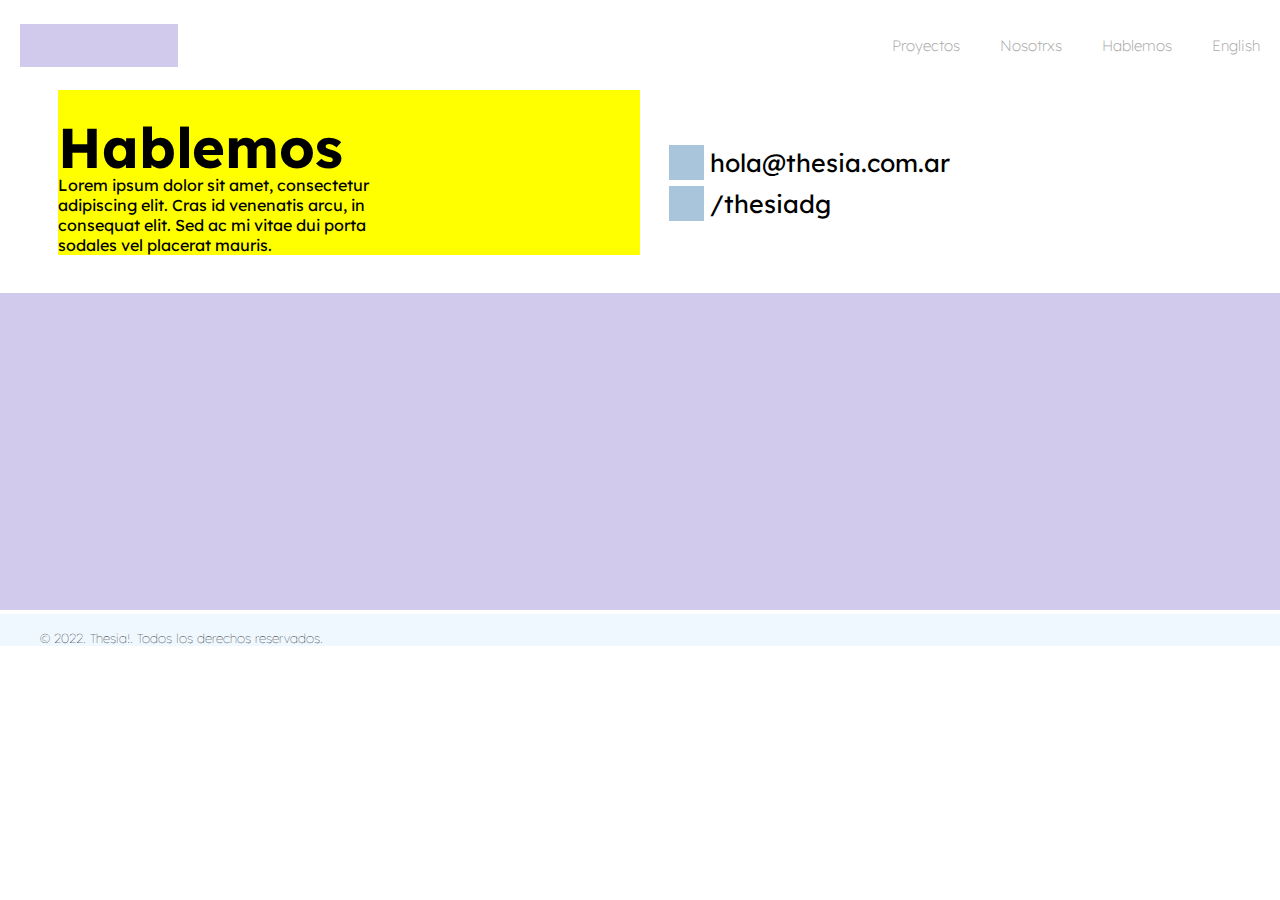
==== pages/hablemos.html @ 82d1ef0d "SASS" ====
<!DOCTYPE html>
<html lang="en">

<head>
    <meta charset="UTF-8">
    <meta http-equiv="X-UA-Compatible" content="IE=edge">
    <meta name="viewport" content="width=device-width, initial-scale=1.0">

    <!-- Libreria de animacion -->
    <link rel="stylesheet" href="https://cdnjs.cloudflare.com/ajax/libs/animate.css/4.1.1/animate.min.css">

    <!-- Estilo -->
    <link rel="stylesheet" href="../css/style.css">

    <!-- Fuentes -->
    <link rel="preconnect" href="https://fonts.googleapis.com">
    <link rel="preconnect" href="https://fonts.gstatic.com" crossorigin>
    <link href="https://fonts.googleapis.com/css2?family=Lexend:wght@300;500;600;700&display=swap" rel="stylesheet">

    <!-- FavIcon -->
    <link rel="shortcut icon" href="../img/THS-fav-icon.png">
    <title>Thesia</title>
</head>


<body>
    <div class="grillaHablemos">
        <!-- Header -->
        <div class="header">
            <a class="headerLogo" href="../index.html"><img src="../img/THS-logo.png"></a>

            <nav class="navFlex">

                <ul class="headerMenu">
                    <li>
                        <a class="linkHeaderMenu" href="#">English</a>
                    </li>

                    <li>
                        <a class="linkHeaderMenu" href="../pages/hablemos.html">Hablemos</a>
                    </li>

                    <li>
                        <a class="linkHeaderMenu" href="../pages/nosotrxs.html">Nosotrxs</a>
                    </li>

                    <li>
                        <a class="linkHeaderMenu" href="../pages/proyectos.html">Proyectos</a>
                    </li>
                </ul>
            </nav>
        </div>

        <div class="wow animate__animated animate__fadeInUp hablemosTxt">
            <h2 class="hablemosTitulo">Hablemos</h2>
            <p class="hablemosParrafo">Lorem ipsum dolor sit amet, consectetur adipiscing elit. Cras id venenatis arcu,
                in consequat elit. Sed ac mi vitae dui porta sodales vel placerat mauris.</p>
        </div>

        <div class="wow animate__animated animate__fadeInUp contactos">
            <div class="contactosFila1">
                <a class="headerLogo" href="#"><img src="../img/THS-Hablemos-icon.png"></a>
                <p class="contactosTxt">hola@thesia.com.ar</p>
            </div>

            <div class="contactosFila2">
                <a class="headerLogo" href="#"><img src="../img/THS-Hablemos-icon.png"></a>
                <p class="contactosTxt">/thesiadg</p>
            </div>
        </div>

        <div class="wow animate__animated animate__fadeInUp bannerHablemos">
            <img class="hablemosBanner" src="../img/THS-Banner-arboles.png" alt="">
        </div>

        <div class="footer">
            <br>
            <p class="footer">© 2022. Thesia!. Todos los derechos reservados.</p>
        </div>
    </div>

    <!-- WOW -->
    <script src="./js/wow.js"></script>
    <script>
        new WOW().init();
    </script>

</body>

</html>
---- css/style.css ----
@charset "UTF-8";
/* Reseteo CSS */
* {
  margin: 0;
  padding: 0;
  list-style: none;
  text-decoration: none;
  border: none;
  outline: none; }

/* Fuentes */
/* Fuentes */
h2 {
  font-family: 'Lexend', sans-serif; }

p {
  font-family: 'Lexend', sans-serif; }

h3 {
  font-family: 'Lexend', sans-serif; }

h4 {
  font-family: 'Lexend', sans-serif; }

a {
  font-family: 'Lexend', sans-serif; }

/* Index */
/* Grilla Index */
.grilla {
  display: grid;
  grid-template-columns: 1fr 1fr 1fr 1fr 1fr 1fr;
  grid-template-rows: 90px 0.4fr 0.4fr 0.3fr 0.3fr 0.3fr 0.3fr 0.4fr 0.3fr 0.5fr 0.15fr;
  gap: 0px 0px;
  grid-auto-flow: row;
  grid-template-areas: "header header header header header header" "homeBanner homeBanner homeBanner homeBanner homeBanner homeBanner" "homeBanner homeBanner homeBanner homeBanner homeBanner homeBanner" "diseñoProposito diseñoProposito diseñoProposito diseñoProposito diseñoProposito diseñoProposito" "img1 img1 img2 img2 img3 img3" "img1 img1 img2 img2 img3 img3" "img4 img5 img5 img6 img6 boton" "img4 img5 img5 img6 img6 boton" "diseñoSomos diseñoSomos diseñoSomos diseñoSomos diseñoSomos diseñoSomos" "bannerArboles bannerArboles bannerArboles bannerArboles bannerArboles bannerArboles" "footer footer footer footer footer footer"; }

.header {
  grid-area: header;
  display: flex;
  flex-direction: row;
  justify-content: space-between;
  padding-left: 20px; }

.homeBanner {
  grid-area: homeBanner;
  background-color: blue; }

.diseñoProposito {
  grid-area: diseñoProposito;
  background-color: yellow;
  display: flex;
  flex-direction: row;
  flex-wrap: wrap;
  justify-content: space-around;
  align-items: center; }

.img1 {
  grid-area: img1;
  background-color: chartreuse;
  margin-top: 10px; }

.img2 {
  grid-area: img2;
  background-color: crimson;
  margin-top: 10px; }

.img3 {
  grid-area: img3;
  background-color: deeppink;
  margin-top: 10px; }

.img4 {
  grid-area: img4;
  background-color: khaki;
  margin-top: 10px; }

.img5 {
  grid-area: img5;
  background-color: olivedrab;
  margin-top: 10px; }

.img6 {
  grid-area: img6;
  background-color: salmon;
  margin-top: 10px; }

.boton {
  grid-area: boton;
  background-color: #24b616;
  margin-top: 10px;
  display: flex;
  align-items: center; }

.diseñoSomos {
  grid-area: diseñoSomos;
  background-color: plum;
  display: flex;
  flex-direction: row;
  flex-wrap: wrap;
  justify-content: space-around;
  align-items: center; }

.bannerArboles {
  grid-area: bannerArboles;
  background-color: powderblue; }

.footer {
  grid-area: footer;
  font-weight: 100;
  font-size: 13px;
  background-color: aliceblue;
  padding-left: 20px; }

/* Header */
.navFlex {
  display: flex;
  align-items: center; }

.headerLogo {
  display: flex;
  align-items: center; }

.headerMenu {
  display: flex;
  flex-direction: row-reverse;
  justify-content: space-between; }

.linkHeaderMenu {
  padding-left: 20px;
  padding-right: 20px;
  font-size: 15px;
  text-align: right;
  font-weight: 200;
  color: darkgray; }

.linkHeaderMenu:hover {
  font-weight: 500;
  color: #d1caec;
  text-decoration: underline; }

/* BannerHome */
.imgBannerPrincipal {
  width: 100%; }

/* Diseño con proposito y Somos lo que diseñamos */
.diseñoTitulo {
  font-family: 'Lexend', sans-serif;
  font-size: 56px;
  text-align: left;
  padding-left: 20px;
  line-height: 56px; }

.diseñoParrafo {
  font-family: 'Lexend', sans-serif;
  width: 40%;
  padding-left: 40px;
  text-align: right; }

/* Galeria de proyectos */
.imgGeneral {
  display: flex;
  align-items: center;
  justify-content: center; }

.segundaLineaBoton {
  font-size: 56px;
  text-align: left;
  font-weight: 900;
  color: #000000;
  line-height: 50px;
  position: absolute;
  left: 75%; }

/* Banner Arboles */
.imgArboles {
  width: 100%; }

/* Proyectos */
/* PAGINA PROYECTOS */
.grillaProyectos {
  display: grid;
  grid-template-columns: 1fr 1fr 1fr;
  grid-template-rows: 90px 0.3fr 0.5fr 1fr 1fr 1fr 0.15fr;
  gap: 0px 0px;
  grid-auto-flow: row;
  grid-template-areas: "header header header" "tituloProyectos tituloProyectos tituloProyectos" "menuProyectos menuProyectos menuProyectos" "imgPro1 imgPro2 imgPro3" "imgPro4 imgPro5 imgPro6" "imgPro7 imgPro8 imgPro9" "footer footer footer"; }

.header {
  grid-area: header; }

.tituloProyectos {
  grid-area: tituloProyectos;
  font-family: 'Lexend', sans-serif;
  font-size: 36px;
  text-align: left;
  padding-left: 20px; }

.menuProyectos {
  grid-area: menuProyectos; }

.imgPro1 {
  grid-area: imgPro1;
  display: flex;
  justify-content: center;
  background-color: #484747;
  overflow: hidden; }

.imgPro2 {
  grid-area: imgPro2;
  display: flex;
  justify-content: center;
  background-color: aquamarine;
  overflow: hidden; }

.imgPro3 {
  grid-area: imgPro3;
  display: flex;
  justify-content: center;
  background-color: brown;
  overflow: hidden; }

.imgPro4 {
  grid-area: imgPro4;
  display: flex;
  justify-content: center;
  background-color: cadetblue;
  overflow: hidden; }

.imgPro5 {
  grid-area: imgPro5;
  display: flex;
  justify-content: center;
  background-color: crimson;
  overflow: hidden; }

.imgPro6 {
  grid-area: imgPro6;
  display: flex;
  justify-content: center;
  background-color: darkviolet;
  overflow: hidden; }

.imgPro7 {
  grid-area: imgPro7;
  display: flex;
  justify-content: center;
  background-color: deeppink;
  overflow: hidden; }

.imgPro8 {
  grid-area: imgPro8;
  display: flex;
  justify-content: center;
  background-color: gold;
  overflow: hidden; }

.imgPro9 {
  grid-area: imgPro9;
  display: flex;
  justify-content: center;
  background-color: lightsalmon;
  overflow: hidden; }

.footer {
  grid-area: footer; }

/* Menu de proyectos */
.proyectosMenu {
  display: flex;
  flex-direction: row;
  justify-content: space-around;
  margin-bottom: 2%;
  margin-top: 3%; }

.proyectoBoton {
  font-size: 17px;
  font-weight: 100;
  border: solid 1px #484747;
  padding: 9px;
  border-radius: 30px; }

.proyectoBoton:hover {
  background-color: #484747; }

.proyectoLink {
  color: #484747; }

.proyectoLink:hover {
  color: azure; }

/* Nosotros */
/* Grilla Nosotrxs */
.grillaNosotrxs {
  display: grid;
  grid-template-columns: 0.3fr 1fr 1fr 1fr 1fr 0.3fr;
  grid-template-rows: 90px 1fr 1fr 1fr 1fr 1fr 1fr 0.15fr;
  gap: 0px 0px;
  grid-auto-flow: row;
  grid-template-areas: "header header header header header header" "Banner-Nosotrxs Banner-Nosotrxs Banner-Nosotrxs Banner-Nosotrxs Banner-Nosotrxs Banner-Nosotrxs" "Banner-Nosotrxs Banner-Nosotrxs Banner-Nosotrxs Banner-Nosotrxs Banner-Nosotrxs Banner-Nosotrxs" ". card1 card1 card2 card2 ." ". card1 card1 card2 card2 ." ". card3 card3 card4 card4 ." ". card3 card3 card4 card4 ." "footerNosotrxs footerNosotrxs footerNosotrxs footerNosotrxs footerNosotrxs footerNosotrxs"; }

.header {
  grid-area: header; }

.Banner-Nosotrxs {
  grid-area: Banner-Nosotrxs; }

.card1 {
  grid-area: card1;
  display: flex;
  flex-direction: column;
  align-items: center;
  margin-top: 5%; }

.card2 {
  grid-area: card2;
  display: flex;
  flex-direction: column;
  align-items: center;
  margin-top: 5%; }

.card3 {
  grid-area: card3;
  display: flex;
  flex-direction: column;
  align-items: center;
  margin-top: 8%; }

.card4 {
  grid-area: card4;
  display: flex;
  flex-direction: column;
  align-items: center;
  margin-top: 8%; }

.footerNosotrxs {
  grid-area: footerNosotrxs; }

/* Nosotrxs */
.nosotrosBanner {
  width: 100%; }

/* Cards */
.nosotrosCardImg {
  width: 25%; }

.nosotrosCardTitulo {
  font-size: 32px;
  text-align: center; }

.nosotrosCardTxt {
  padding-top: 3%;
  font-size: 14px;
  text-align: center;
  width: 85%; }

/* Footer */
.footerNos {
  grid-area: footer;
  font-weight: 100;
  font-size: 13px;
  background-color: aliceblue;
  padding-left: 20px;
  margin-top: 3%; }

/* Hablemos */
/* Grilla Hablemos */
.grillaHablemos {
  display: grid;
  grid-template-columns: 0.1fr 1fr 1fr 0.1fr;
  grid-template-rows: 90px 0.2fr 1fr 0.15fr;
  gap: 0px 0px;
  grid-auto-flow: row;
  grid-template-areas: "header header header header" ". hablemosTxt contactos ." "bannerHablemos bannerHablemos bannerHablemos bannerHablemos" "footer footer footer footer"; }

.header {
  grid-area: header; }

.hablemosTxt {
  grid-area: hablemosTxt;
  background-color: yellow;
  flex-wrap: wrap;
  text-align: left;
  padding-top: 5%; }

.contactos {
  grid-area: contactos;
  padding-left: 5%; }

.bannerHablemos {
  grid-area: bannerHablemos; }

.footer {
  grid-area: footer; }

/* Hablemos columna izquierda */
.hablemosTitulo {
  font-size: 56px;
  text-align: left;
  line-height: 56px; }

.hablemosParrafo {
  display: block;
  width: 60%;
  text-align: left; }

.contactosFila1 {
  display: flex;
  flex-direction: row;
  align-items: center;
  padding-top: 10%; }

.contactosFila2 {
  display: flex;
  flex-direction: row;
  align-items: center;
  padding-top: 1%; }

.contactosTxt {
  padding-left: 1%;
  font-size: 25px; }

.hablemosBanner {
  width: 100%;
  padding-top: 3%; }

/* MEDIA QUERYS */
/* Chico */
@media (max-width: 768px) and (min-width: 150px) {
  .grilla {
    grid-template-rows: 110px 0.5fr 0.19fr 0.2fr 0.3fr 0.3fr 0.3fr 0.4fr 0.3fr 0.5fr 0.15fr; }
  .header {
    grid-area: header;
    display: flex;
    flex-direction: column;
    align-items: center;
    padding-top: 2%;
    margin-bottom: 3%; }
  .diseñoProposito {
    grid-area: diseñoProposito;
    background-color: yellow;
    display: flex;
    flex-direction: column; }
  .diseñoTitulo {
    font-family: 'Lexend', sans-serif;
    font-size: 56px;
    text-align: center;
    line-height: 56px;
    padding-top: 5%; }
  .diseñoParrafo {
    font-family: 'Lexend', sans-serif;
    width: 40%;
    text-align: center;
    width: 90%;
    padding-top: 5%; }
  .segundaLineaBoton {
    font-size: 30px;
    text-align: left;
    font-weight: 900;
    color: #000000;
    line-height: 30px;
    position: absolute;
    left: 55%; }
  /* PAGINA PROYECTOS */
  .proyectosMenu {
    display: flex;
    flex-direction: row;
    flex-wrap: wrap;
    justify-content: center;
    margin-bottom: 2%;
    margin-top: 3%; }
  .proyectoBoton {
    font-size: 12px;
    font-weight: 100;
    border: solid 1px #484747;
    padding: 9px;
    border-radius: 30px;
    margin: 4px; }
  .grillaProyectos {
    grid-template-rows: 110px 0.3fr 0.5fr 1fr 1fr 1fr 0.15fr; }
  /* Nosotros */
  .grillaNosotrxs {
    grid-template-rows: 110px 0.7fr 0.28fr 1fr 1fr 1fr 1fr 0.15fr; }
  .card1 {
    grid-area: card1;
    display: flex;
    flex-direction: column;
    align-items: center;
    margin-top: 8%; }
  .card2 {
    grid-area: card2;
    display: flex;
    flex-direction: column;
    align-items: center;
    margin-top: 8%; }
  .nosotrosCardImg {
    width: 40%; }
  .nosotrosCardTitulo {
    font-size: 25px;
    text-align: center; }
  /* Hablemos */
  .grillaHablemos {
    display: grid;
    grid-template-columns: 0.1fr 1fr 1fr 0.1fr;
    grid-template-rows: 110px 0.6fr 0.4fr 1fr 0.15fr;
    gap: 0px 0px;
    grid-auto-flow: row;
    grid-template-areas: "header header header header" "hablemosTxt hablemosTxt hablemosTxt hablemosTxt" "contactos contactos contactos contactos" "bannerHablemos bannerHablemos bannerHablemos bannerHablemos" "footer footer footer footer"; }
  .contactosFila1 {
    padding-top: 5%; }
  .contactosFila2 {
    padding-top: 1%; }
  .hablemosTitulo {
    padding-left: 3%; }
  .hablemosParrafo {
    padding-left: 3%; } }

/* Mediano */
@media (max-width: 992px) and (min-width: 769px) {
  /* Index */
  .segundaLineaBoton {
    font-size: 56px;
    text-align: left;
    font-weight: 900;
    color: #000000;
    line-height: 50px;
    position: absolute;
    left: 60%; }
  /* Nosotrxs */
  .grillaNosotrxs {
    grid-template-rows: 90px 0.4fr 1fr 1fr 1fr 1fr 1fr 0.15fr; }
  .grillaHablemos {
    display: grid;
    grid-template-columns: 0.1fr 1fr 1fr 0.1fr;
    grid-template-rows: 90px 0.6fr 0.4fr 1fr 0.15fr;
    gap: 0px 0px;
    grid-auto-flow: row;
    grid-template-areas: "header header header header" "hablemosTxt hablemosTxt hablemosTxt hablemosTxt" "contactos contactos contactos contactos" "bannerHablemos bannerHablemos bannerHablemos bannerHablemos" "footer footer footer footer"; }
  .contactosFila1 {
    padding-top: 5%; }
  .contactosFila2 {
    padding-top: 1%; }
  .hablemosTitulo {
    padding-left: 3%; }
  .hablemosParrafo {
    padding-left: 3%; }
  /* Proyectos */
  .proyectoBoton {
    font-size: 13px;
    font-weight: 100;
    border: solid 1px #484747;
    padding: 9px;
    border-radius: 30px; } }

/* Grande */
@media (max-width: 1200px) and (min-width: 993px) {
  /* Index */
  .grilla {
    grid-template-rows: 90px 0.4fr 0.4fr 0.6fr 0.3fr 0.3fr 0.3fr 0.4fr 0.6fr 0.5fr 0.15fr; }
  .segundaLineaBoton {
    font-size: 56px;
    text-align: left;
    font-weight: 900;
    color: #000000;
    line-height: 50px;
    position: absolute;
    left: 70%; } }
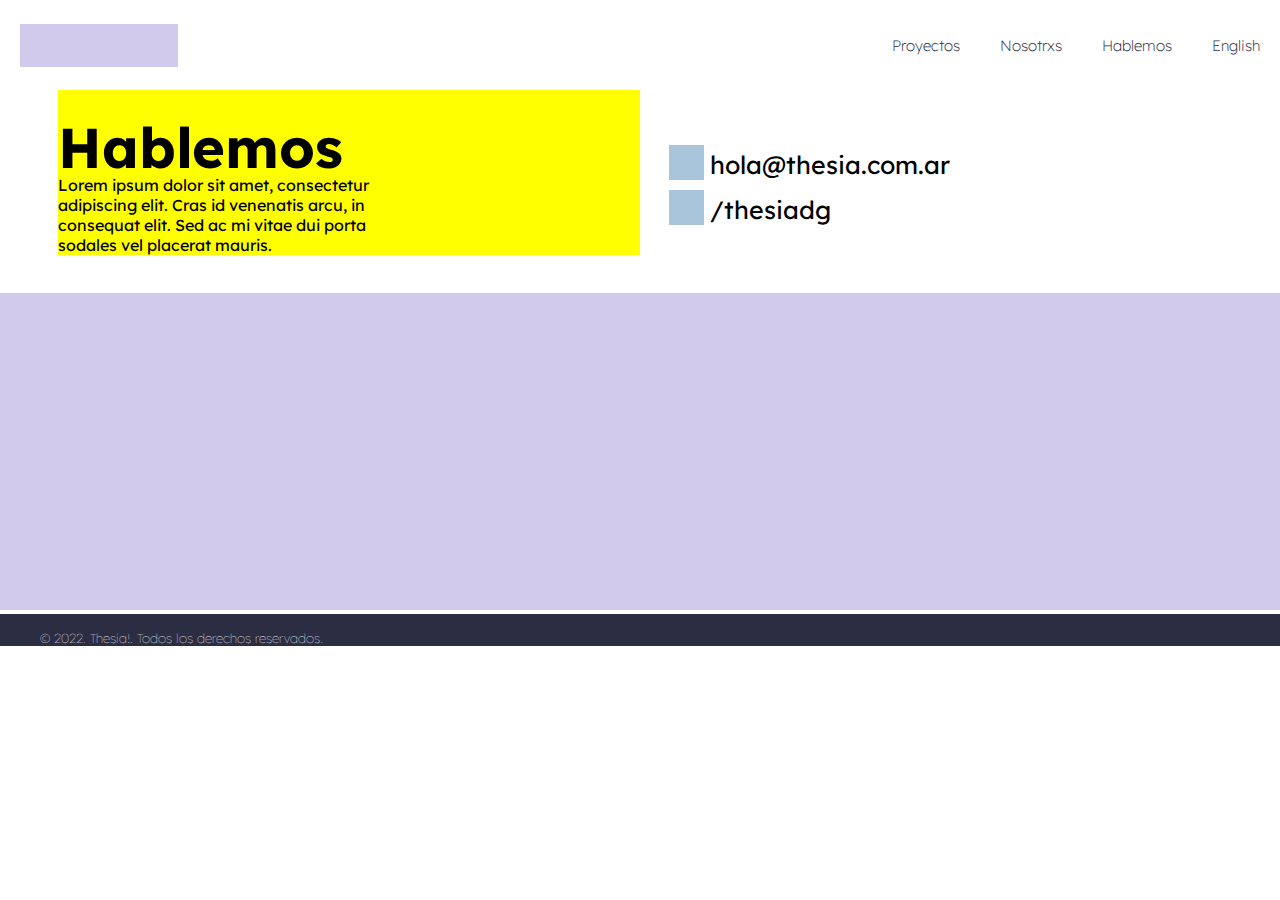
==== commit 61b9ee52: "Sume SEO y cambios en SASS" ====
--- a/pages/hablemos.html
+++ b/pages/hablemos.html
@@ -5,6 +5,10 @@
     <meta charset="UTF-8">
     <meta http-equiv="X-UA-Compatible" content="IE=edge">
     <meta name="viewport" content="width=device-width, initial-scale=1.0">
+    <title>Thesia</title>
+    <meta name="keywords"
+        content="diseño grafico, diseño, ilustracion, diseño editorial, UXUI, packaging, fotografia, branding, redes sociales, web, motion graphics">
+    <meta name="description" content="Contacto con estudio de diseño grafico especializado en diseño editorial">
 
     <!-- Libreria de animacion -->
     <link rel="stylesheet" href="https://cdnjs.cloudflare.com/ajax/libs/animate.css/4.1.1/animate.min.css">
@@ -19,7 +23,7 @@
 
     <!-- FavIcon -->
     <link rel="shortcut icon" href="../img/THS-fav-icon.png">
-    <title>Thesia</title>
+
 </head>
 
 
@@ -70,7 +74,7 @@
         </div>
 
         <div class="wow animate__animated animate__fadeInUp bannerHablemos">
-            <img class="hablemosBanner" src="../img/THS-Banner-arboles.png" alt="">
+            <img class="hablemosBanner" src="../img/THS-Banner-arboles.png" alt="Banner hablemos">
         </div>
 
         <div class="footer">
--- a/css/style.css
+++ b/css/style.css
@@ -10,21 +10,11 @@
 
 /* Fuentes */
 /* Fuentes */
-h2 {
+h2, p, h3, h4, a {
   font-family: 'Lexend', sans-serif; }
 
-p {
-  font-family: 'Lexend', sans-serif; }
-
-h3 {
-  font-family: 'Lexend', sans-serif; }
-
-h4 {
-  font-family: 'Lexend', sans-serif; }
-
-a {
-  font-family: 'Lexend', sans-serif; }
-
+/* Colores */
+/* Colores */
 /* Index */
 /* Grilla Index */
 .grilla {
@@ -45,20 +35,46 @@
  "bannerArboles bannerArboles bannerArboles bannerArboles bannerArboles bannerArboles"  "footer footer footer footer footer footer"; }
 
+/* Header */
 .header {
   grid-area: header;
   display: flex;
   flex-direction: row;
   justify-content: space-between;
   padding-left: 20px; }
-
+  .header .navFlex {
+    display: flex;
+    align-items: center; }
+  .header .headerLogo {
+    display: flex;
+    align-items: center; }
+  .header .headerMenu {
+    display: flex;
+    flex-direction: row-reverse;
+    justify-content: space-between; }
+  .header .linkHeaderMenu {
+    padding-left: 20px;
+    padding-right: 20px;
+    font-size: 15px;
+    text-align: right;
+    font-weight: 200;
+    color: #2B2D42; }
+  .header .linkHeaderMenu:hover {
+    font-weight: 500;
+    color: #92DCE5;
+    text-decoration: underline; }
+
+/* BannerHome */
 .homeBanner {
   grid-area: homeBanner;
   background-color: blue; }
-
+  .homeBanner .imgBannerPrincipal {
+    width: 100%; }
+
+/* Diseño con proposito y Somos lo que diseñamos */
 .diseñoProposito {
   grid-area: diseñoProposito;
-  background-color: yellow;
+  background-color: #F7EC59;
   display: flex;
   flex-direction: row;
   flex-wrap: wrap;
@@ -67,105 +83,65 @@
 
 .img1 {
   grid-area: img1;
-  background-color: chartreuse;
+  background-color: #92DCE5;
   margin-top: 10px; }
 
 .img2 {
   grid-area: img2;
-  background-color: crimson;
+  background-color: #F8F7F9;
   margin-top: 10px; }
 
 .img3 {
   grid-area: img3;
-  background-color: deeppink;
+  background-color: #FF66D8;
   margin-top: 10px; }
 
 .img4 {
   grid-area: img4;
-  background-color: khaki;
+  background-color: #F8F7F9;
   margin-top: 10px; }
 
 .img5 {
   grid-area: img5;
-  background-color: olivedrab;
+  background-color: #92DCE5;
   margin-top: 10px; }
 
 .img6 {
   grid-area: img6;
-  background-color: salmon;
+  background-color: #FF66D8;
   margin-top: 10px; }
 
 .boton {
   grid-area: boton;
-  background-color: #24b616;
+  background-color: #F8F7F9;
   margin-top: 10px;
   display: flex;
   align-items: center; }
 
 .diseñoSomos {
   grid-area: diseñoSomos;
-  background-color: plum;
+  background-color: #FF66D8;
   display: flex;
   flex-direction: row;
   flex-wrap: wrap;
   justify-content: space-around;
   align-items: center; }
 
+/* Banner Arboles */
 .bannerArboles {
   grid-area: bannerArboles;
-  background-color: powderblue; }
-
+  background-color: #92DCE5; }
+  .bannerArboles .imgArboles {
+    width: 100%; }
+
+/* Footer */
 .footer {
   grid-area: footer;
   font-weight: 100;
   font-size: 13px;
-  background-color: aliceblue;
-  padding-left: 20px; }
-
-/* Header */
-.navFlex {
-  display: flex;
-  align-items: center; }
-
-.headerLogo {
-  display: flex;
-  align-items: center; }
-
-.headerMenu {
-  display: flex;
-  flex-direction: row-reverse;
-  justify-content: space-between; }
-
-.linkHeaderMenu {
+  background-color: #2B2D42;
   padding-left: 20px;
-  padding-right: 20px;
-  font-size: 15px;
-  text-align: right;
-  font-weight: 200;
-  color: darkgray; }
-
-.linkHeaderMenu:hover {
-  font-weight: 500;
-  color: #d1caec;
-  text-decoration: underline; }
-
-/* BannerHome */
-.imgBannerPrincipal {
-  width: 100%; }
-
-/* Diseño con proposito y Somos lo que diseñamos */
-.diseñoTitulo {
-  font-family: 'Lexend', sans-serif;
-  font-size: 56px;
-  text-align: left;
-  padding-left: 20px;
-  line-height: 56px; }
-
-.diseñoParrafo {
-  font-family: 'Lexend', sans-serif;
-  width: 40%;
-  padding-left: 40px;
-  text-align: right; }
+  color: #F8F7F9; }
 
 /* Galeria de proyectos */
 .imgGeneral {
@@ -182,9 +158,18 @@
   position: absolute;
   left: 75%; }
 
-/* Banner Arboles */
-.imgArboles {
-  width: 100%; }
+.diseñoTitulo {
+  font-family: 'Lexend', sans-serif;
+  font-size: 56px;
+  text-align: left;
+  padding-left: 20px;
+  line-height: 56px; }
+
+.diseñoParrafo {
+  font-family: 'Lexend', sans-serif;
+  width: 40%;
+  padding-left: 40px;
+  text-align: right; }
 
 /* Proyectos */
 /* PAGINA PROYECTOS */
@@ -214,6 +199,24 @@
 
 .menuProyectos {
   grid-area: menuProyectos; }
+  .menuProyectos .proyectosMenu {
+    display: flex;
+    flex-direction: row;
+    justify-content: space-around;
+    margin-bottom: 2%;
+    margin-top: 3%; }
+  .menuProyectos .proyectoBoton {
+    font-size: 17px;
+    font-weight: 100;
+    border: solid 1px #484747;
+    padding: 9px;
+    border-radius: 30px; }
+  .menuProyectos .proyectoBoton:hover {
+    background-color: #484747; }
+  .menuProyectos .proyectoLink {
+    color: #484747; }
+  .menuProyectos .proyectoLink:hover {
+    color: azure; }
 
 .imgPro1 {
   grid-area: imgPro1;
@@ -280,30 +283,6 @@
 
 .footer {
   grid-area: footer; }
-
-/* Menu de proyectos */
-.proyectosMenu {
-  display: flex;
-  flex-direction: row;
-  justify-content: space-around;
-  margin-bottom: 2%;
-  margin-top: 3%; }
-
-.proyectoBoton {
-  font-size: 17px;
-  font-weight: 100;
-  border: solid 1px #484747;
-  padding: 9px;
-  border-radius: 30px; }
-
-.proyectoBoton:hover {
-  background-color: #484747; }
-
-.proyectoLink {
-  color: #484747; }
-
-.proyectoLink:hover {
-  color: azure; }
 
 /* Nosotros */
 /* Grilla Nosotrxs */
@@ -327,6 +306,8 @@
 
 .Banner-Nosotrxs {
   grid-area: Banner-Nosotrxs; }
+  .Banner-Nosotrxs .nosotrosBanner {
+    width: 100%; }
 
 .card1 {
   grid-area: card1;
@@ -358,11 +339,15 @@
 
 .footerNosotrxs {
   grid-area: footerNosotrxs; }
+  .footerNosotrxs .footerNos {
+    grid-area: footer;
+    font-weight: 100;
+    font-size: 13px;
+    background-color: #2B2D42;
+    padding-left: 20px;
+    color: #F8F7F9; }
 
 /* Nosotrxs */
-.nosotrosBanner {
-  width: 100%; }
-
 /* Cards */
 .nosotrosCardImg {
   width: 25%; }
@@ -376,15 +361,6 @@
   font-size: 14px;
   text-align: center;
   width: 85%; }
-
-/* Footer */
-.footerNos {
-  grid-area: footer;
-  font-weight: 100;
-  font-size: 13px;
-  background-color: aliceblue;
-  padding-left: 20px;
-  margin-top: 3%; }
 
 /* Hablemos */
 /* Grilla Hablemos */
@@ -408,47 +384,40 @@
   flex-wrap: wrap;
   text-align: left;
   padding-top: 5%; }
+  .hablemosTxt .hablemosTitulo {
+    font-size: 56px;
+    text-align: left;
+    line-height: 56px; }
+  .hablemosTxt .hablemosParrafo {
+    display: block;
+    width: 60%;
+    text-align: left; }
 
 .contactos {
   grid-area: contactos;
   padding-left: 5%; }
+  .contactos .contactosFila1 {
+    display: flex;
+    flex-direction: row;
+    align-items: center;
+    padding-top: 10%; }
+  .contactos .contactosFila2 {
+    display: flex;
+    flex-direction: row;
+    align-items: center;
+    padding-top: 1%; }
+  .contactos .contactosTxt {
+    padding-left: 1%;
+    font-size: 25px; }
 
 .bannerHablemos {
   grid-area: bannerHablemos; }
+  .bannerHablemos .hablemosBanner {
+    width: 100%;
+    padding-top: 3%; }
 
 .footer {
   grid-area: footer; }
-
-/* Hablemos columna izquierda */
-.hablemosTitulo {
-  font-size: 56px;
-  text-align: left;
-  line-height: 56px; }
-
-.hablemosParrafo {
-  display: block;
-  width: 60%;
-  text-align: left; }
-
-.contactosFila1 {
-  display: flex;
-  flex-direction: row;
-  align-items: center;
-  padding-top: 10%; }
-
-.contactosFila2 {
-  display: flex;
-  flex-direction: row;
-  align-items: center;
-  padding-top: 1%; }
-
-.contactosTxt {
-  padding-left: 1%;
-  font-size: 25px; }
-
-.hablemosBanner {
-  width: 100%;
-  padding-top: 3%; }
 
 /* MEDIA QUERYS */
 /* Chico */
@@ -599,3 +568,5 @@
     line-height: 50px;
     position: absolute;
     left: 70%; } }
+
+/* Estilo Proyecto Galeria */
